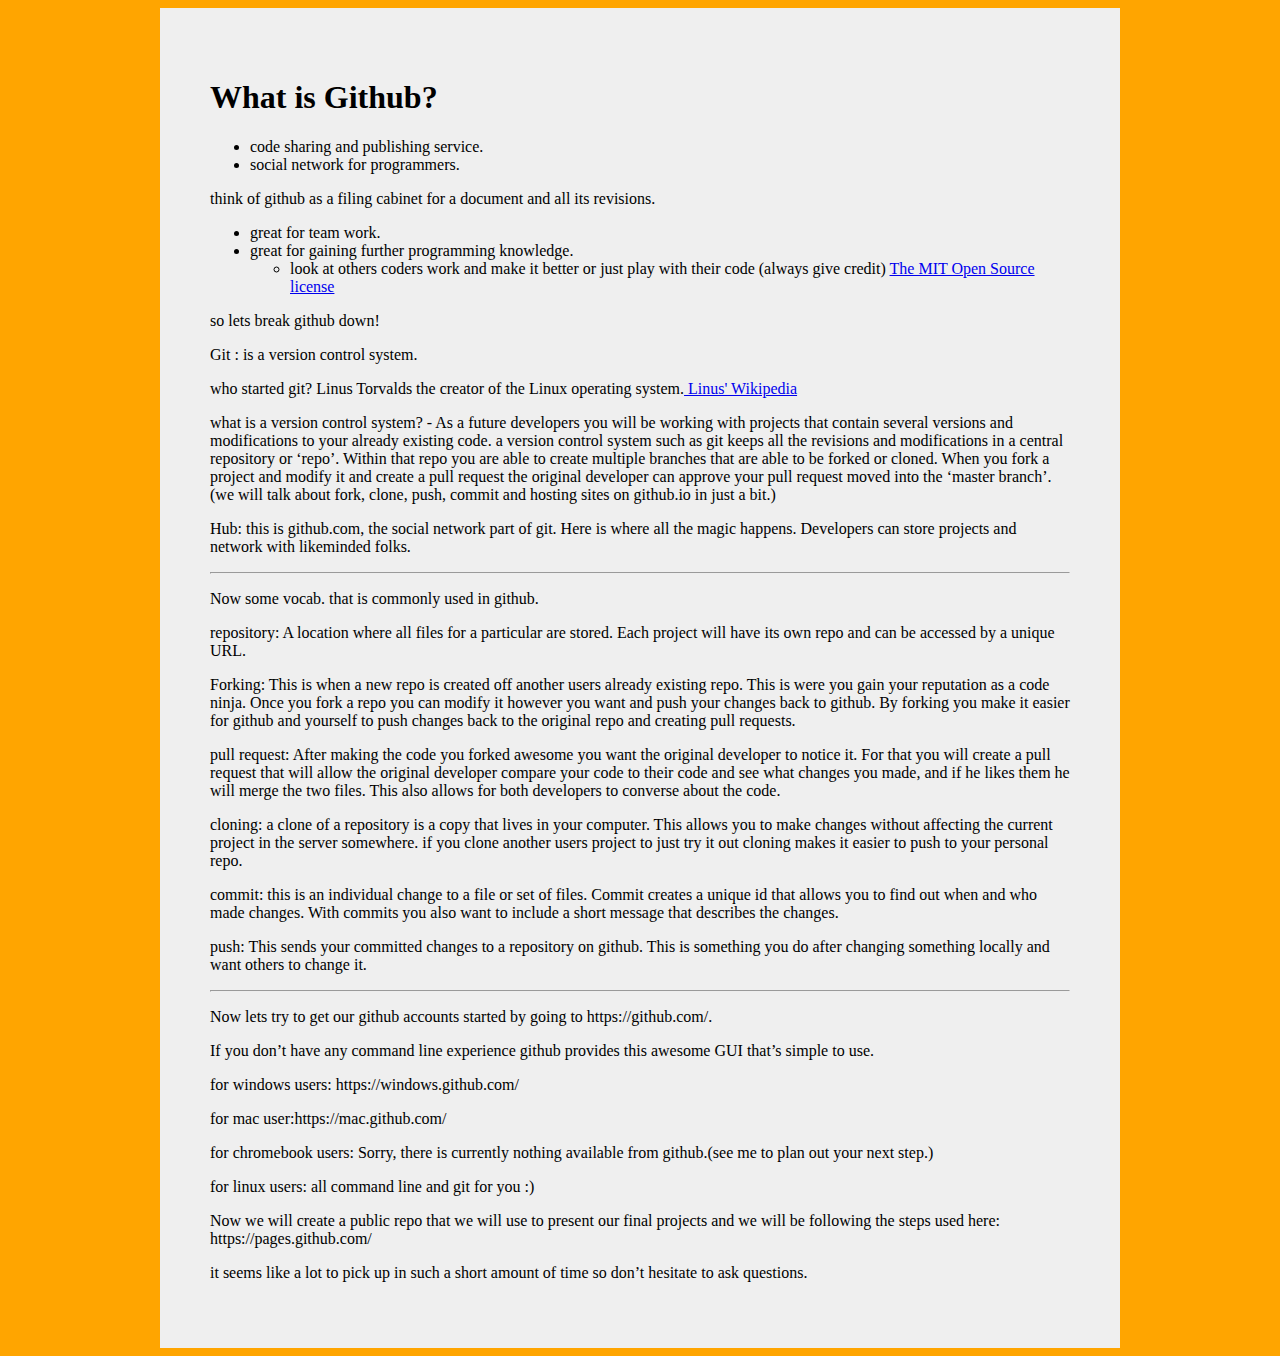
==== bc1git/index.html @ 88e27a64 "bc1" ====
<!DOCTYPE html>
<html lang="en">
<head>
	<meta charset="UTF-8">
	<title>Document</title>
	<link rel="stylesheet" href="style.css">
</head>
<body>
	<div id="container">
		<div class="intro">
			<h1>What is Github?</h1>
			<ul>
				<li>code sharing and publishing service.</li>
				<li>social network for programmers.</li>
			</ul>
			<p>think of github as a filing cabinet for a document and all its revisions. </p>
			<ul>
				<li>great for team work.</li>
				<li>great for gaining further programming knowledge.
					<ul>
						<li>look at others coders work and make it better or just play with their code (always give credit) <a href="https://tldrlegal.com/license/mit-license. </li>
						<li>I know it is currently not important to learn about the MIT license but do note that if it is a public ‘repo’ your code is fair game to fork. https://help.github.com/articles/open-source-licensing/"> The MIT Open Source license</a>
						</li>
					</ul>
				</li>
			</ul>
		</div>
		<div class="history">
			<p>so lets break github down!</p>
			<p>Git : is a version control system.</p>
			<p>who started git? Linus Torvalds the creator of the Linux operating system.<a href="http://en.wikipedia.org/wiki/Linus_Torvalds"> Linus' Wikipedia</a></p>
			<p>what is a version control system? - As a future developers you will be working with projects that contain several versions and modifications to your already existing code.
			a version control system such as git keeps all the revisions and modifications in a central repository or ‘repo’. Within that repo you are able to create multiple branches that are able to be forked or cloned. When you fork a project and modify it and create a pull request the original developer can approve your pull request moved into the ‘master branch’. (we will talk about fork, clone, push, commit and hosting sites on github.io in just a bit.)</p>
			<p>Hub: this is github.com, the social network part of git. Here is where all the magic happens. Developers can store projects and network with likeminded folks.
			</p>
		</div><!-- this end history -->
		<hr>
		<div class="vocab">
			<p>Now some vocab. that is commonly used in github.</p>

			<p>repository: A location where all files for a particular are stored.  Each project will have its own repo and can be accessed by a unique URL.</p>

			<p>Forking: This is when a new repo is created off another users already existing repo. This is were you gain your reputation as a code ninja. Once you fork a repo you can modify it however you want and push your changes back to github. By forking you make it easier for github and yourself to push changes back to the original repo and creating pull requests.</p>

			<p>pull request: After making the code you forked awesome you want the original developer to notice it. For that you will create a pull request that will allow the original developer compare your code to their code and see what changes you made, and if he likes them he will merge the two files. This also allows for both developers to converse about the code. </p>

			<p>cloning: a clone of a repository is a copy that lives in your computer. This allows you to make changes without affecting the current project in the server somewhere. if you clone another users project to just try it out cloning makes it easier to push to your personal repo.</p>

			<p>commit: this is an individual change to a file or set of files. Commit creates a unique id that allows you to find out when and who made changes. With commits you also want to include a short message that describes the changes.</p>

			<p>push: This sends your committed changes to a repository on github. This is something you do after changing something locally and want others to change it.</p>
		</div>
		<hr>
		<div class="github">
			<p>Now lets try to get our github accounts started by going to https://github.com/.</p>
			<p>If you don’t have any command line experience github provides this awesome GUI that’s simple to use.</p> 
			<p>for windows users: https://windows.github.com/</p>
			<p>for mac user:https://mac.github.com/</p>
			<p>for chromebook users: Sorry, there is currently nothing  available from github.(see me to plan out your next step.)</p>
			<p>for linux users: all command line and git for you :)</p>

			<p>Now we will create a public repo that we will use to present our final projects and we will be following the steps used here: https://pages.github.com/</p>

			<p>it seems like a lot to pick up in such a short amount of time so don’t hesitate to ask questions. 
			</p>
		</div>
	</div> <!-- this ends the container -->
	
</body>
</html>
---- bc1git/style.css ----
body {
	background-color:orange;
}
#container{
	width:860px;
	background-color: #efefef;
	padding:50px;
	margin:0 auto;
}
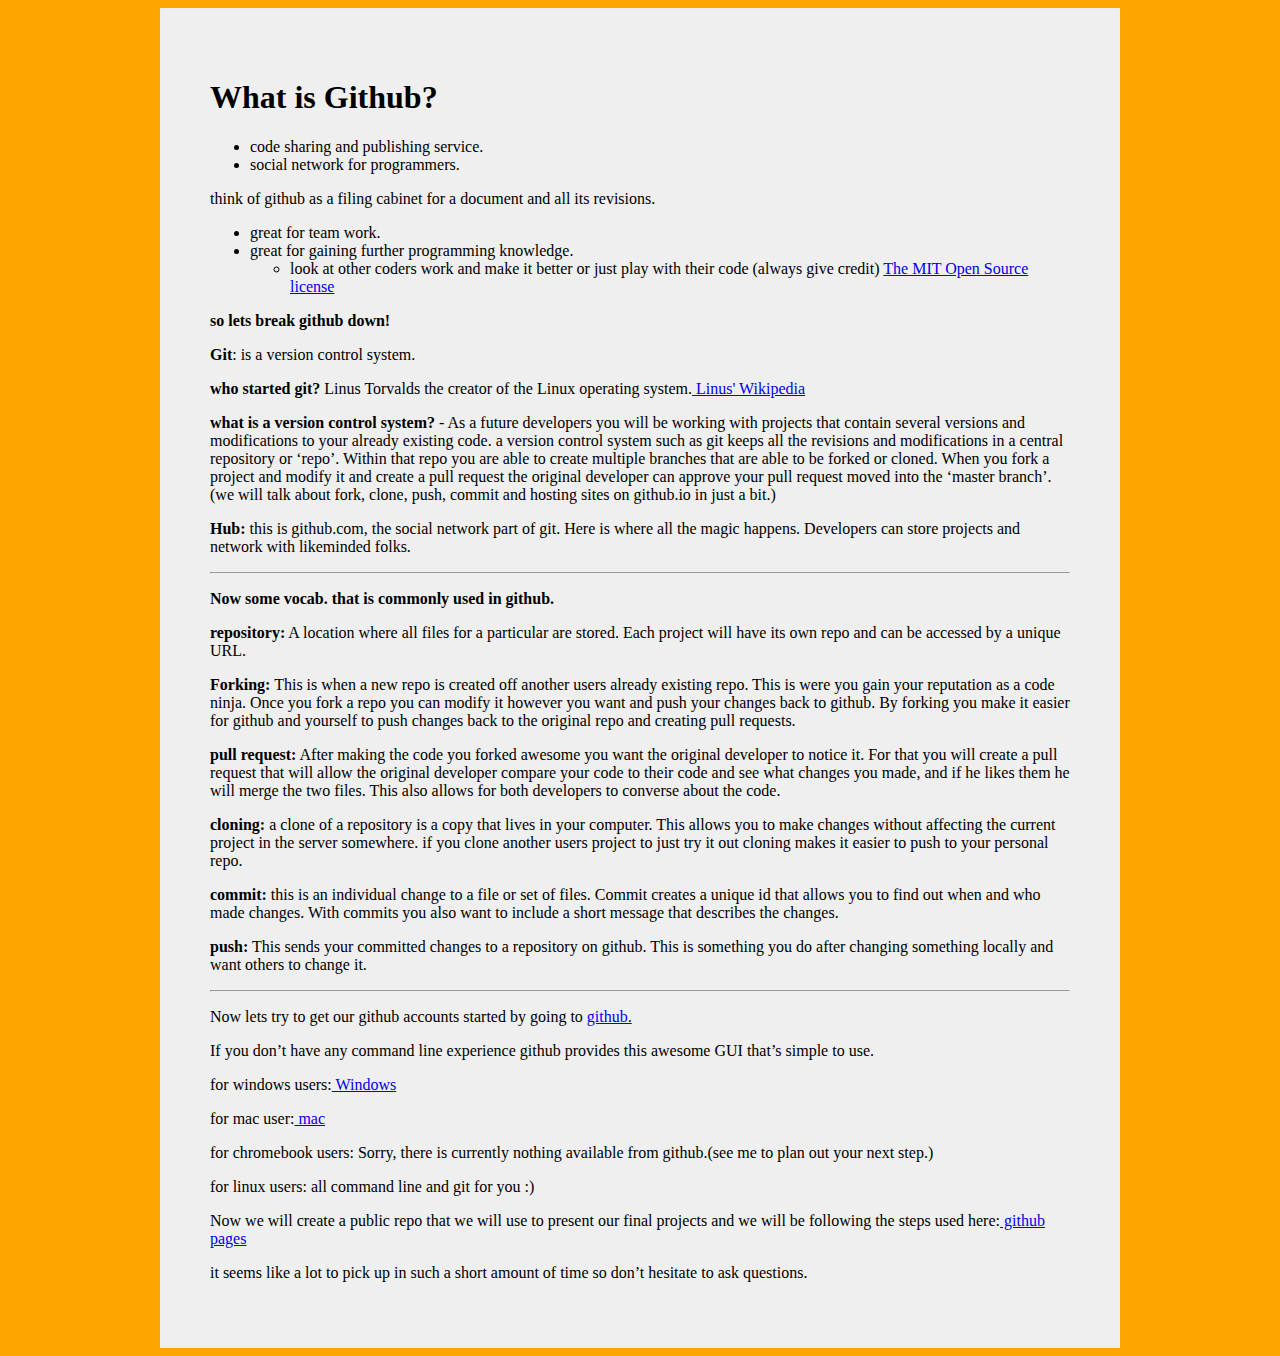
==== commit 660568a7: "bc1" ====
--- a/bc1git/index.html
+++ b/bc1git/index.html
@@ -18,7 +18,7 @@
 				<li>great for team work.</li>
 				<li>great for gaining further programming knowledge.
 					<ul>
-						<li>look at others coders work and make it better or just play with their code (always give credit) <a href="https://tldrlegal.com/license/mit-license. </li>
+						<li>look at other coders work and make it better or just play with their code (always give credit) <a href="https://tldrlegal.com/license/mit-license. </li>
 						<li>I know it is currently not important to learn about the MIT license but do note that if it is a public ‘repo’ your code is fair game to fork. https://help.github.com/articles/open-source-licensing/"> The MIT Open Source license</a>
 						</li>
 					</ul>
@@ -26,40 +26,40 @@
 			</ul>
 		</div>
 		<div class="history">
-			<p>so lets break github down!</p>
-			<p>Git : is a version control system.</p>
-			<p>who started git? Linus Torvalds the creator of the Linux operating system.<a href="http://en.wikipedia.org/wiki/Linus_Torvalds"> Linus' Wikipedia</a></p>
-			<p>what is a version control system? - As a future developers you will be working with projects that contain several versions and modifications to your already existing code.
+			<p><strong>so lets break github down!</strong></p>
+			<p><strong>Git</strong>: is a version control system.</p>
+			<p><strong>who started git?</strong> Linus Torvalds the creator of the Linux operating system.<a href="http://en.wikipedia.org/wiki/Linus_Torvalds"> Linus' Wikipedia</a></p>
+			<p><strong>what is a version control system?</strong> - As a future developers you will be working with projects that contain several versions and modifications to your already existing code.
 			a version control system such as git keeps all the revisions and modifications in a central repository or ‘repo’. Within that repo you are able to create multiple branches that are able to be forked or cloned. When you fork a project and modify it and create a pull request the original developer can approve your pull request moved into the ‘master branch’. (we will talk about fork, clone, push, commit and hosting sites on github.io in just a bit.)</p>
-			<p>Hub: this is github.com, the social network part of git. Here is where all the magic happens. Developers can store projects and network with likeminded folks.
+			<p><strong>Hub:</strong> this is github.com, the social network part of git. Here is where all the magic happens. Developers can store projects and network with likeminded folks.
 			</p>
 		</div><!-- this end history -->
 		<hr>
 		<div class="vocab">
-			<p>Now some vocab. that is commonly used in github.</p>
+			<p><strong>Now some vocab. that is commonly used in github.</strong></p>
 
-			<p>repository: A location where all files for a particular are stored.  Each project will have its own repo and can be accessed by a unique URL.</p>
+			<p><strong>repository:</strong> A location where all files for a particular are stored.  Each project will have its own repo and can be accessed by a unique URL.</p>
 
-			<p>Forking: This is when a new repo is created off another users already existing repo. This is were you gain your reputation as a code ninja. Once you fork a repo you can modify it however you want and push your changes back to github. By forking you make it easier for github and yourself to push changes back to the original repo and creating pull requests.</p>
+			<p><strong>Forking:</strong> This is when a new repo is created off another users already existing repo. This is were you gain your reputation as a code ninja. Once you fork a repo you can modify it however you want and push your changes back to github. By forking you make it easier for github and yourself to push changes back to the original repo and creating pull requests.</p>
 
-			<p>pull request: After making the code you forked awesome you want the original developer to notice it. For that you will create a pull request that will allow the original developer compare your code to their code and see what changes you made, and if he likes them he will merge the two files. This also allows for both developers to converse about the code. </p>
+			<p><strong>pull request:</strong> After making the code you forked awesome you want the original developer to notice it. For that you will create a pull request that will allow the original developer compare your code to their code and see what changes you made, and if he likes them he will merge the two files. This also allows for both developers to converse about the code. </p>
 
-			<p>cloning: a clone of a repository is a copy that lives in your computer. This allows you to make changes without affecting the current project in the server somewhere. if you clone another users project to just try it out cloning makes it easier to push to your personal repo.</p>
+			<p><strong>cloning:</strong> a clone of a repository is a copy that lives in your computer. This allows you to make changes without affecting the current project in the server somewhere. if you clone another users project to just try it out cloning makes it easier to push to your personal repo.</p>
 
-			<p>commit: this is an individual change to a file or set of files. Commit creates a unique id that allows you to find out when and who made changes. With commits you also want to include a short message that describes the changes.</p>
+			<p><strong>commit:</strong> this is an individual change to a file or set of files. Commit creates a unique id that allows you to find out when and who made changes. With commits you also want to include a short message that describes the changes.</p>
 
-			<p>push: This sends your committed changes to a repository on github. This is something you do after changing something locally and want others to change it.</p>
+			<p><strong>push:</strong> This sends your committed changes to a repository on github. This is something you do after changing something locally and want others to change it.</p>
 		</div>
 		<hr>
 		<div class="github">
-			<p>Now lets try to get our github accounts started by going to https://github.com/.</p>
+			<p>Now lets try to get our github accounts started by going to <a href=" https://github.com/"> github. </a></p>
 			<p>If you don’t have any command line experience github provides this awesome GUI that’s simple to use.</p> 
-			<p>for windows users: https://windows.github.com/</p>
-			<p>for mac user:https://mac.github.com/</p>
+			<p>for windows users:<a href= "https://windows.github.com/"> Windows </a></p>
+			<p>for mac user:<a href="https://mac.github.com/"> mac </a></p>
 			<p>for chromebook users: Sorry, there is currently nothing  available from github.(see me to plan out your next step.)</p>
 			<p>for linux users: all command line and git for you :)</p>
 
-			<p>Now we will create a public repo that we will use to present our final projects and we will be following the steps used here: https://pages.github.com/</p>
+			<p>Now we will create a public repo that we will use to present our final projects and we will be following the steps used here:<a href="https://pages.github.com/"> github pages </a></p>
 
 			<p>it seems like a lot to pick up in such a short amount of time so don’t hesitate to ask questions. 
 			</p>
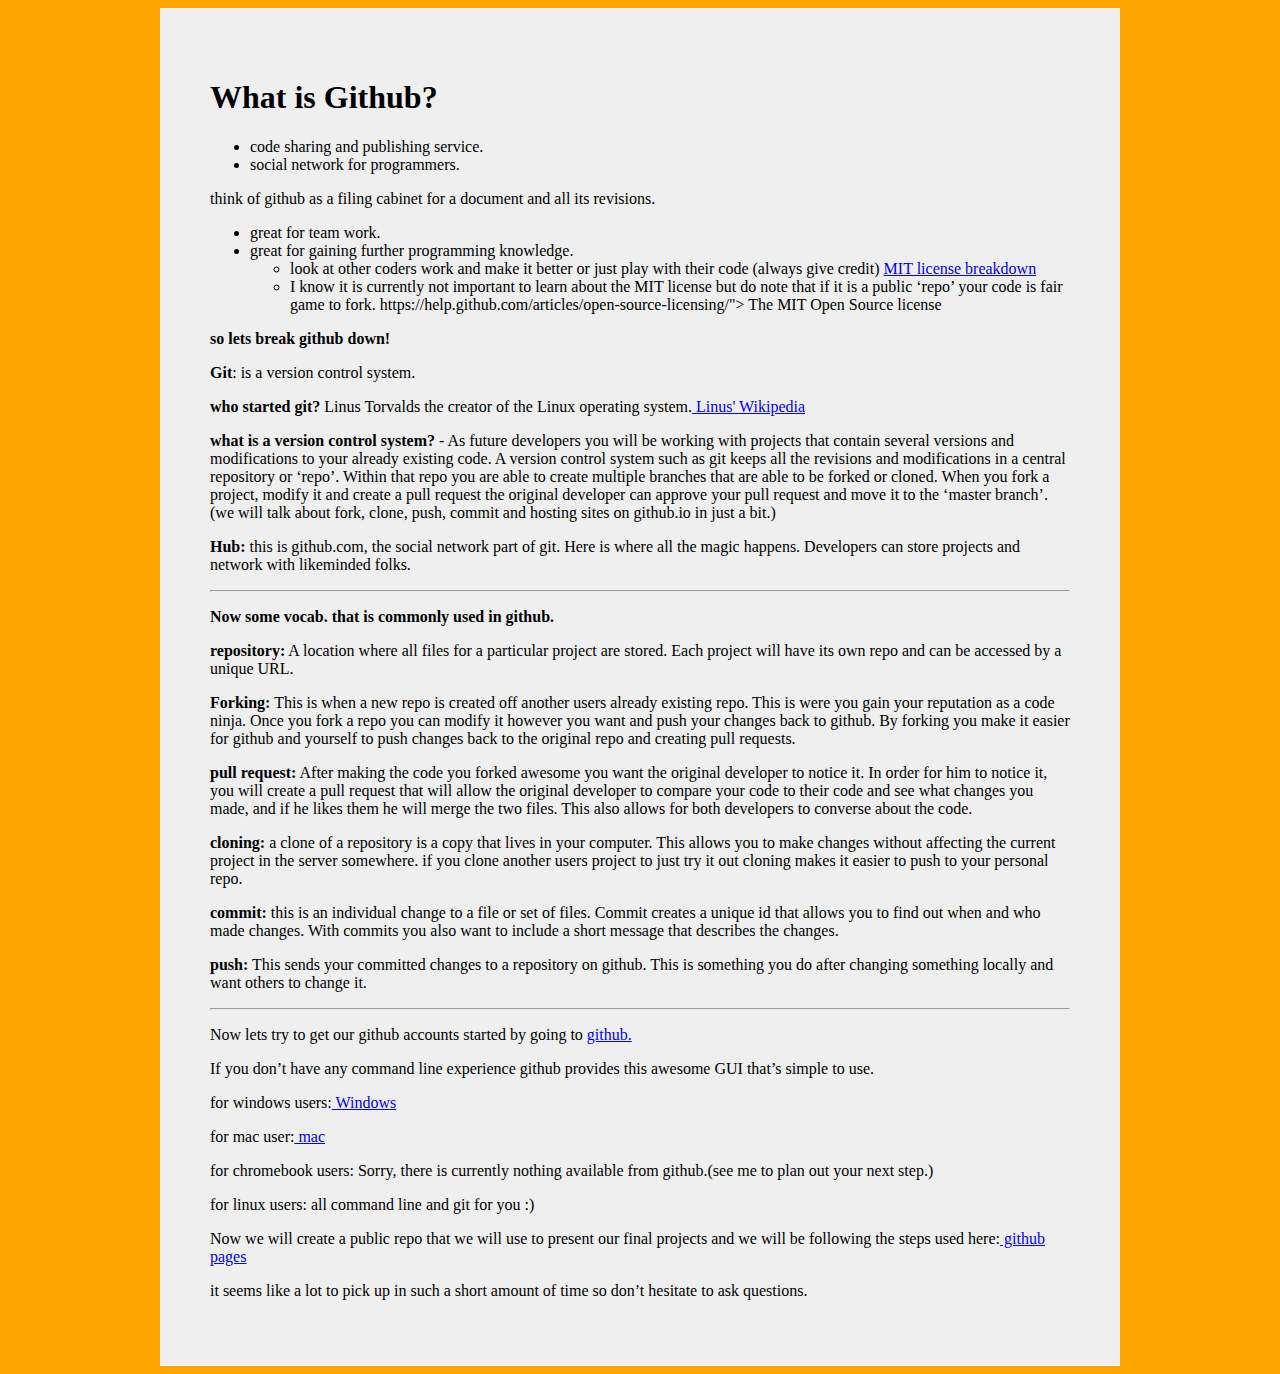
==== commit f0d76955: "bc1" ====
--- a/bc1git/index.html
+++ b/bc1git/index.html
@@ -18,7 +18,7 @@
 				<li>great for team work.</li>
 				<li>great for gaining further programming knowledge.
 					<ul>
-						<li>look at other coders work and make it better or just play with their code (always give credit) <a href="https://tldrlegal.com/license/mit-license. </li>
+						<li>look at other coders work and make it better or just play with their code (always give credit) <a href="https://tldrlegal.com/license/mit-license">MIT license breakdown</a> </li>
 						<li>I know it is currently not important to learn about the MIT license but do note that if it is a public ‘repo’ your code is fair game to fork. https://help.github.com/articles/open-source-licensing/"> The MIT Open Source license</a>
 						</li>
 					</ul>
@@ -29,8 +29,8 @@
 			<p><strong>so lets break github down!</strong></p>
 			<p><strong>Git</strong>: is a version control system.</p>
 			<p><strong>who started git?</strong> Linus Torvalds the creator of the Linux operating system.<a href="http://en.wikipedia.org/wiki/Linus_Torvalds"> Linus' Wikipedia</a></p>
-			<p><strong>what is a version control system?</strong> - As a future developers you will be working with projects that contain several versions and modifications to your already existing code.
-			a version control system such as git keeps all the revisions and modifications in a central repository or ‘repo’. Within that repo you are able to create multiple branches that are able to be forked or cloned. When you fork a project and modify it and create a pull request the original developer can approve your pull request moved into the ‘master branch’. (we will talk about fork, clone, push, commit and hosting sites on github.io in just a bit.)</p>
+			<p><strong>what is a version control system?</strong> - As future developers you will be working with projects that contain several versions and modifications to your already existing code.
+			A version control system such as git keeps all the revisions and modifications in a central repository or ‘repo’. Within that repo you are able to create multiple branches that are able to be forked or cloned. When you fork a project, modify it and create a pull request the original developer can approve your pull request and move it to the ‘master branch’. (we will talk about fork, clone, push, commit and hosting sites on github.io in just a bit.)</p>
 			<p><strong>Hub:</strong> this is github.com, the social network part of git. Here is where all the magic happens. Developers can store projects and network with likeminded folks.
 			</p>
 		</div><!-- this end history -->
@@ -38,11 +38,11 @@
 		<div class="vocab">
 			<p><strong>Now some vocab. that is commonly used in github.</strong></p>
 
-			<p><strong>repository:</strong> A location where all files for a particular are stored.  Each project will have its own repo and can be accessed by a unique URL.</p>
+			<p><strong>repository:</strong> A location where all files for a particular project are stored.  Each project will have its own repo and can be accessed by a unique URL.</p>
 
 			<p><strong>Forking:</strong> This is when a new repo is created off another users already existing repo. This is were you gain your reputation as a code ninja. Once you fork a repo you can modify it however you want and push your changes back to github. By forking you make it easier for github and yourself to push changes back to the original repo and creating pull requests.</p>
 
-			<p><strong>pull request:</strong> After making the code you forked awesome you want the original developer to notice it. For that you will create a pull request that will allow the original developer compare your code to their code and see what changes you made, and if he likes them he will merge the two files. This also allows for both developers to converse about the code. </p>
+			<p><strong>pull request:</strong> After making the code you forked awesome you want the original developer to notice it. In order for him to notice it, you will create a pull request that will allow the original developer to compare your code to their code and see what changes you made, and if he likes them he will merge the two files. This also allows for both developers to converse about the code. </p>
 
 			<p><strong>cloning:</strong> a clone of a repository is a copy that lives in your computer. This allows you to make changes without affecting the current project in the server somewhere. if you clone another users project to just try it out cloning makes it easier to push to your personal repo.</p>
 
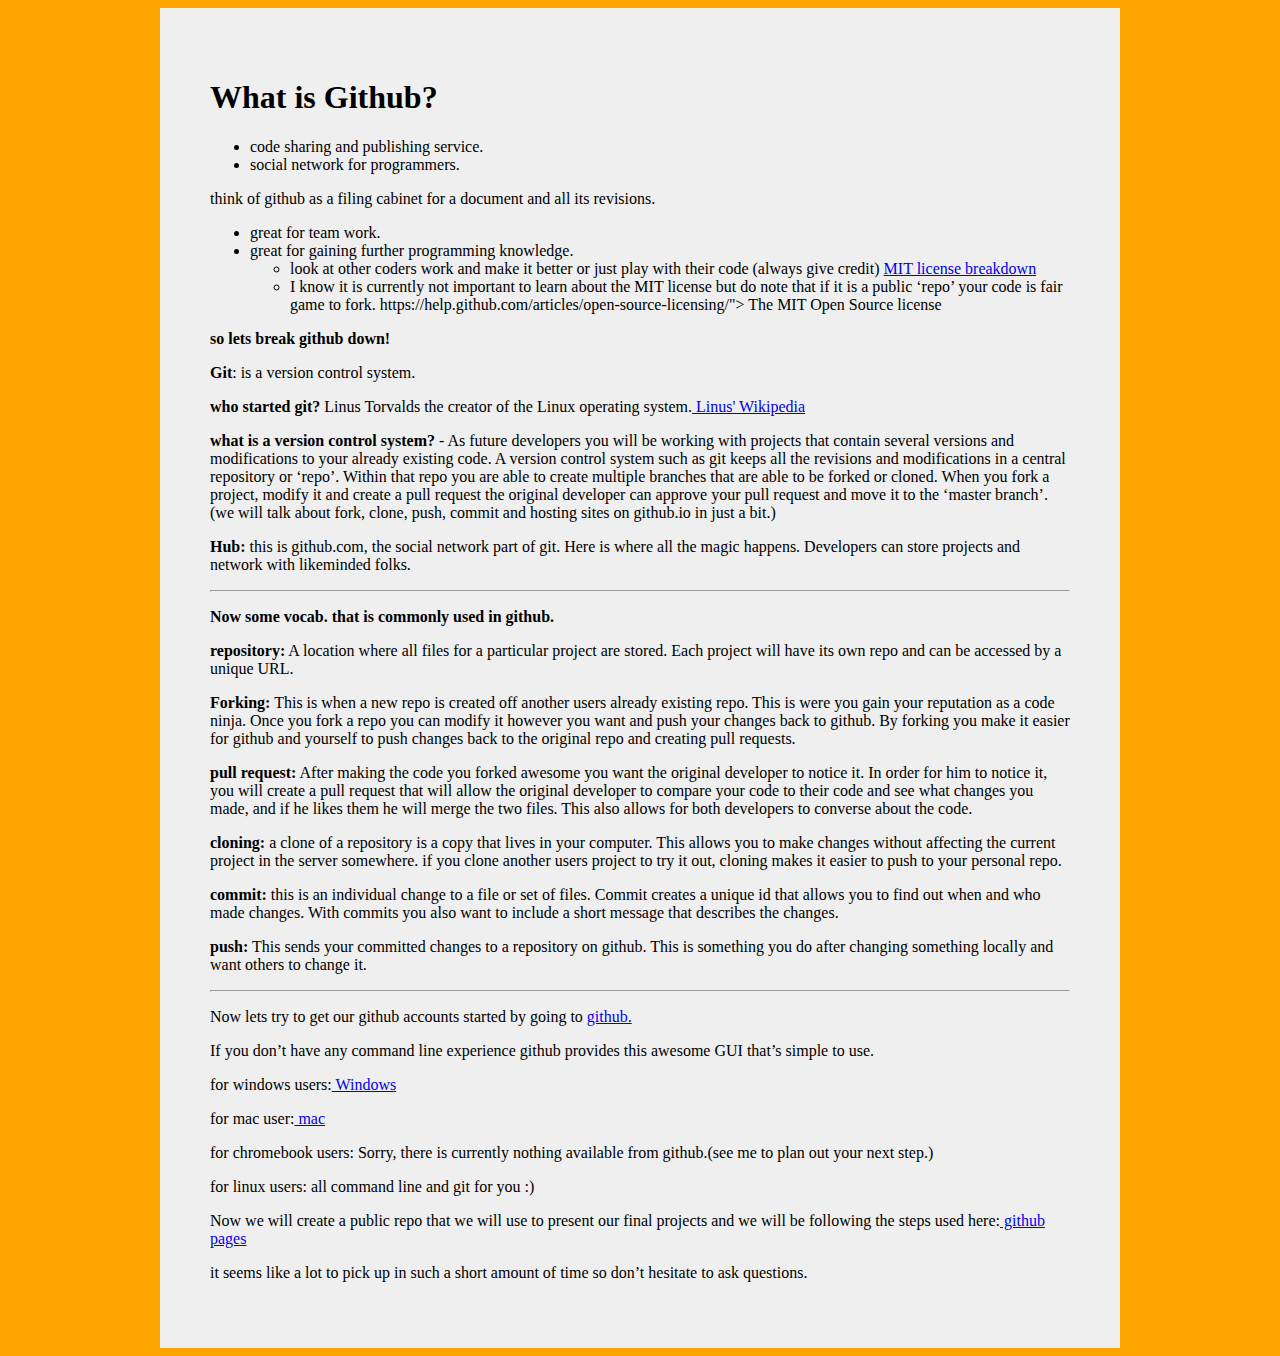
==== commit 820e768c: "bc1" ====
--- a/bc1git/index.html
+++ b/bc1git/index.html
@@ -44,7 +44,7 @@
 
 			<p><strong>pull request:</strong> After making the code you forked awesome you want the original developer to notice it. In order for him to notice it, you will create a pull request that will allow the original developer to compare your code to their code and see what changes you made, and if he likes them he will merge the two files. This also allows for both developers to converse about the code. </p>
 
-			<p><strong>cloning:</strong> a clone of a repository is a copy that lives in your computer. This allows you to make changes without affecting the current project in the server somewhere. if you clone another users project to just try it out cloning makes it easier to push to your personal repo.</p>
+			<p><strong>cloning:</strong> a clone of a repository is a copy that lives in your computer. This allows you to make changes without affecting the current project in the server somewhere. if you clone another users project to try it out, cloning makes it easier to push to your personal repo.</p>
 
 			<p><strong>commit:</strong> this is an individual change to a file or set of files. Commit creates a unique id that allows you to find out when and who made changes. With commits you also want to include a short message that describes the changes.</p>
 
